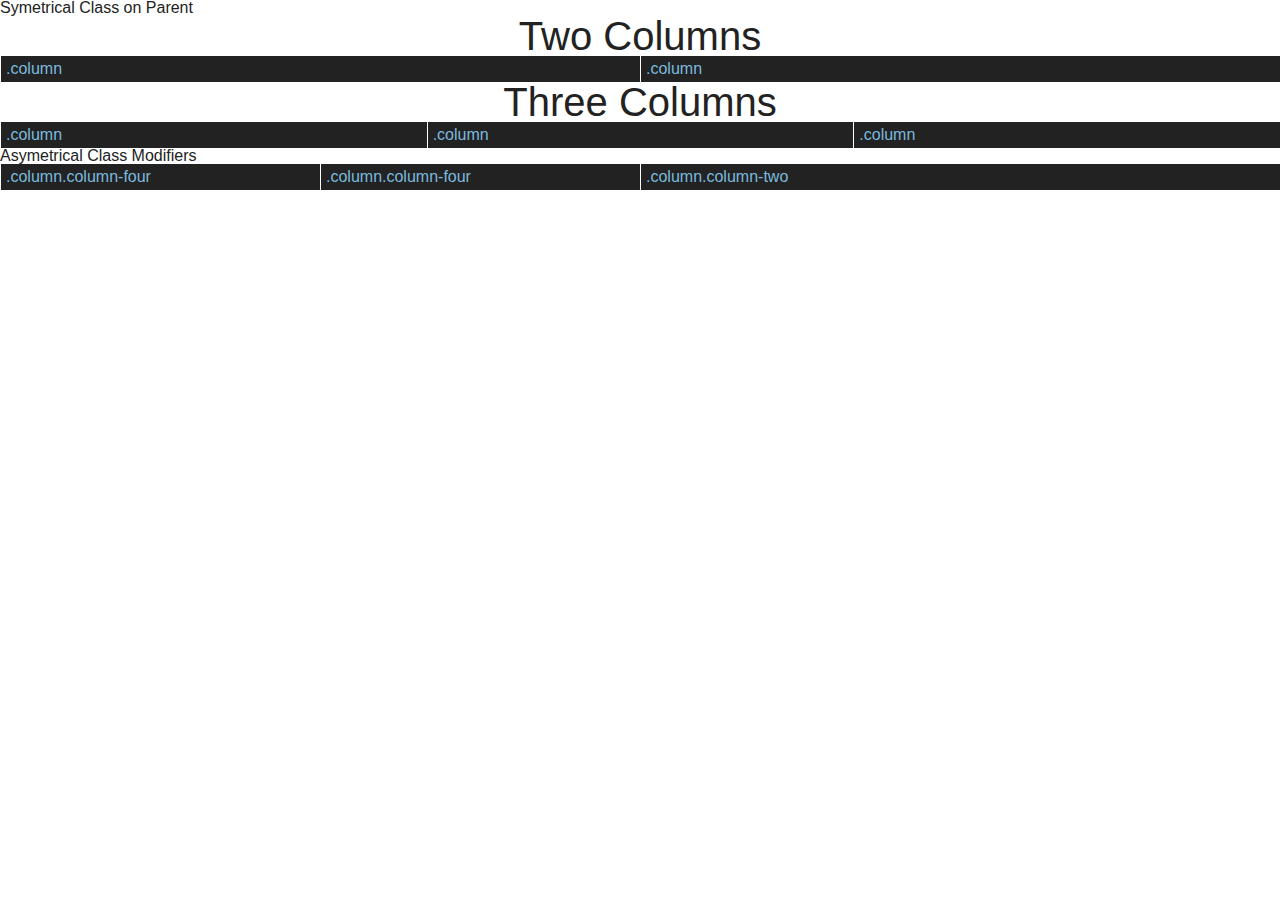
==== index.html @ 227e21f6 "Initial commit" ====
<!doctype html>
<html>
<head>
  <title>Grids</title>
  <link rel="stylesheet" type="text/css" href="reset.css">
  <link rel="stylesheet" type="text/css" href="app.css">
</head>
<body>

  <h1>Symetrical Class on Parent</h1>
  <section class="columns two">
    <h2>Two Columns</h2>
    <div class="column">
      .column
    </div>
    <div class="column">
      .column
    </div>
  </section>

  <section class="columns three">
    <h2>Three Columns</h2>
    <div class="column">
      .column
    </div>
    <div class="column">
      .column
    </div>
    <div class="column">
      .column
    </div>
  </section>

  <h1>Asymetrical Class Modifiers</h1>
  <section class="columns">
    <div class="column column-four">
      .column.column-four
    </div>
    <div class="column column-four">
      .column.column-four
    </div>
    <div class="column column-two">
      .column.column-two
    </div>
  </section>

</body>
</html>
---- app.css ----
body {

}

img {
  max-width: 50%;
}

*, *:before, *:after {
  box-sizing: border-box;
}

body {
  color: #222;
  font-family: sans-serif;
}

div {
  color: #7BBADE;
  background: #222;
  border-left: 1px solid white;
  padding: 5px;
}

h2 {
  font-size: 40px;
  text-align: center;
}

h3 {
  text-align: center;
  color: #93DE7F;
  border-bottom: 1px solid #93DE7F;
  padding: 5px;
  background: #222;
}

/* Code Under This Line */

.columns:before,
.columns:after {
  content:"";
  display:table;
}
.columns:after {
  clear:both;
}
.columns {
  zoom:1;
  overflow: hidden;
}

.column {
  float: left;
}

.two.columns .column, .column-two {
  width: 50%;
}

.columns.three .column, .column-three {
  width: 33.33333%;
}

.four.columns .column, .column.column-four {
  width: 25%;
}


/* CODE UNDER THIS LINE */
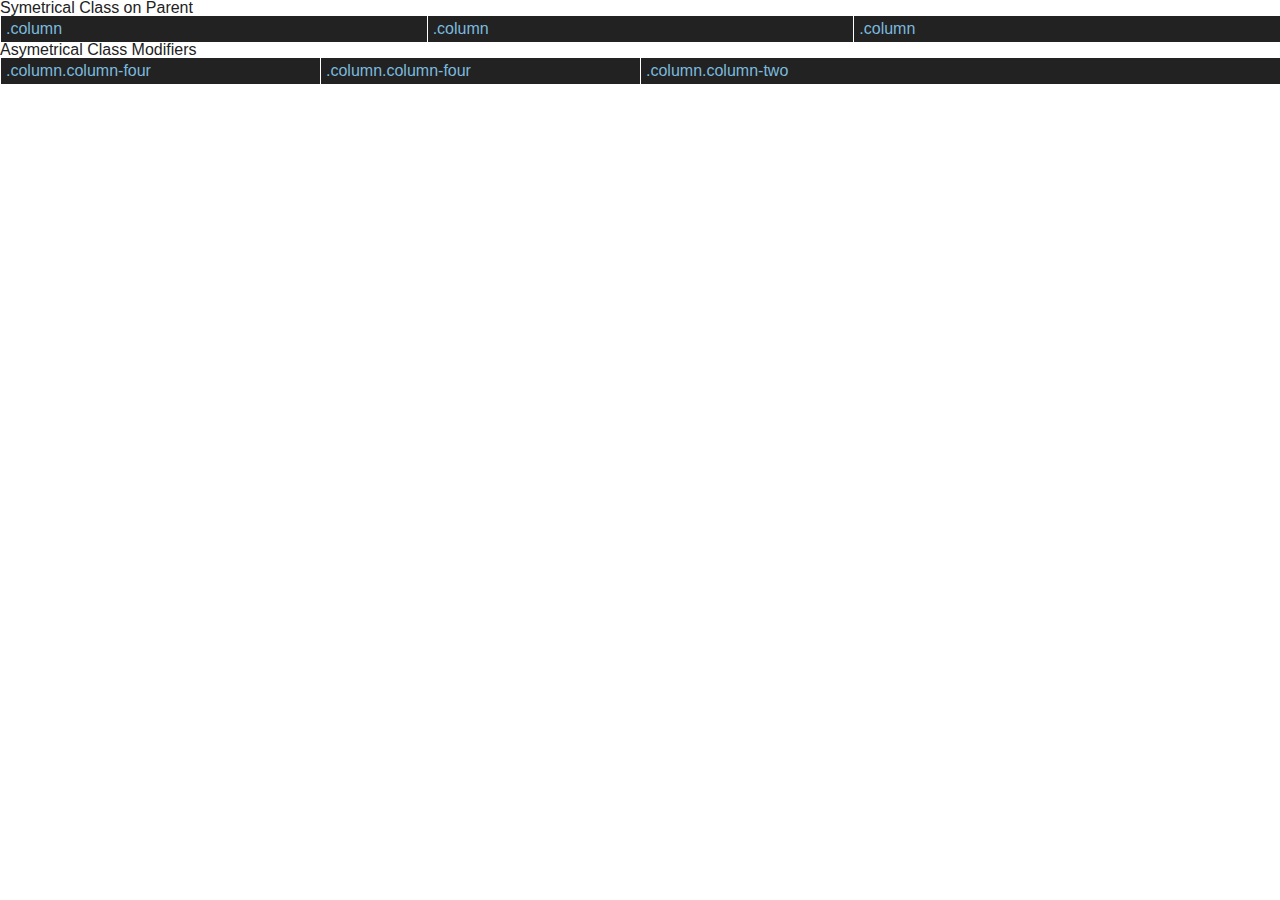
==== commit f8f368f1: "Update readme" ====
--- a/index.html
+++ b/index.html
@@ -8,18 +8,8 @@
 <body>
 
   <h1>Symetrical Class on Parent</h1>
-  <section class="columns two">
-    <h2>Two Columns</h2>
-    <div class="column">
-      .column
-    </div>
-    <div class="column">
-      .column
-    </div>
-  </section>
 
   <section class="columns three">
-    <h2>Three Columns</h2>
     <div class="column">
       .column
     </div>
